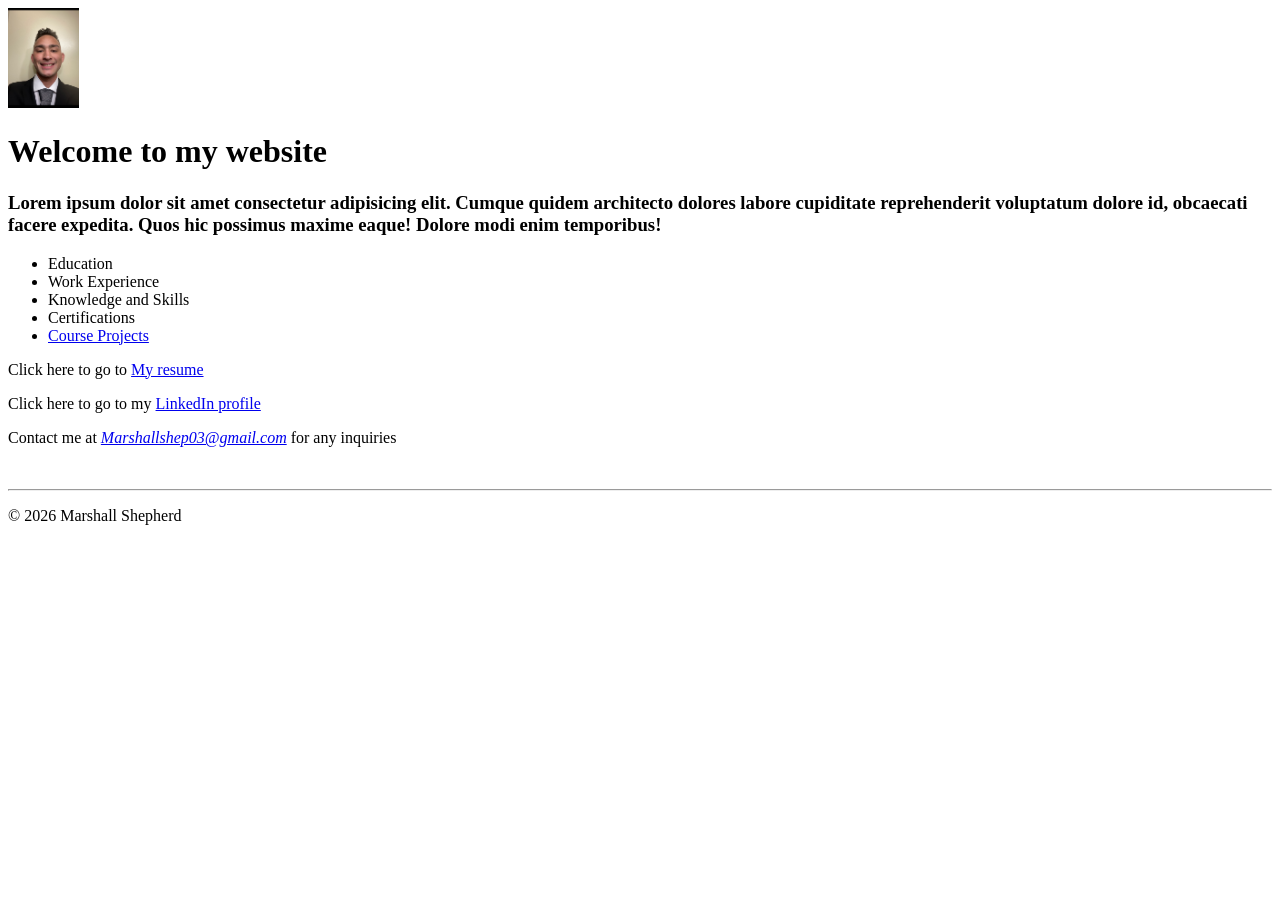
==== index.html @ 623ddf0f "my resume" ====
<!DOCTYPE html>
<html lang="en">
<head>
    <meta charset="UTF-8">
    <meta name="viewport" content="width=device-width, initial-scale=1.0">
    <meta name="description" content="marshall shepherd personal web site">
    <meta name="keywords" content="marshall shepherd, shsu, mis, coba, student">
    <title>marshall shepherd personal web site</title>
    <title>Document</title>
</head>
<body>
    <header>
<img src="images/me.jpeg" height="100">
    </header>
<main>
    <h1> Welcome to my website</h1>
    <h2><Marshallshepherd class="github io"></Marshallshepherd></h2>
    <h3>Lorem ipsum dolor sit amet consectetur adipisicing elit. Cumque quidem architecto dolores labore cupiditate reprehenderit voluptatum dolore id, obcaecati facere expedita. Quos hic possimus maxime eaque! Dolore modi enim temporibus!</h3>
    <nav>
        <ul>
            <li>Education</li>
            <li>Work Experience</li>
            <li>Knowledge and Skills</li>
            <li>Certifications</li>
            <li><a href="#">Course Projects</a></li>
        </ul>
    </nav>
    <p>Click here to go to <a href="files/Official 2026 Resume NEW.docx">My resume</a></p> 
    <p>Click here to go to my <a href="https://www.linkedin.com/in/marshall-shepherd-704872252/" target="_blank">LinkedIn profile</a></p>
    <p>Contact me at <em><a href="mailto:Marshallshep03@gmail.com">Marshallshep03@gmail.com</a></em> for any inquiries</p>
</main>
<br>
<hr>
<footer>
    <p>&copy; 2026 Marshall Shepherd </p>
</footer>
</body>
</html>
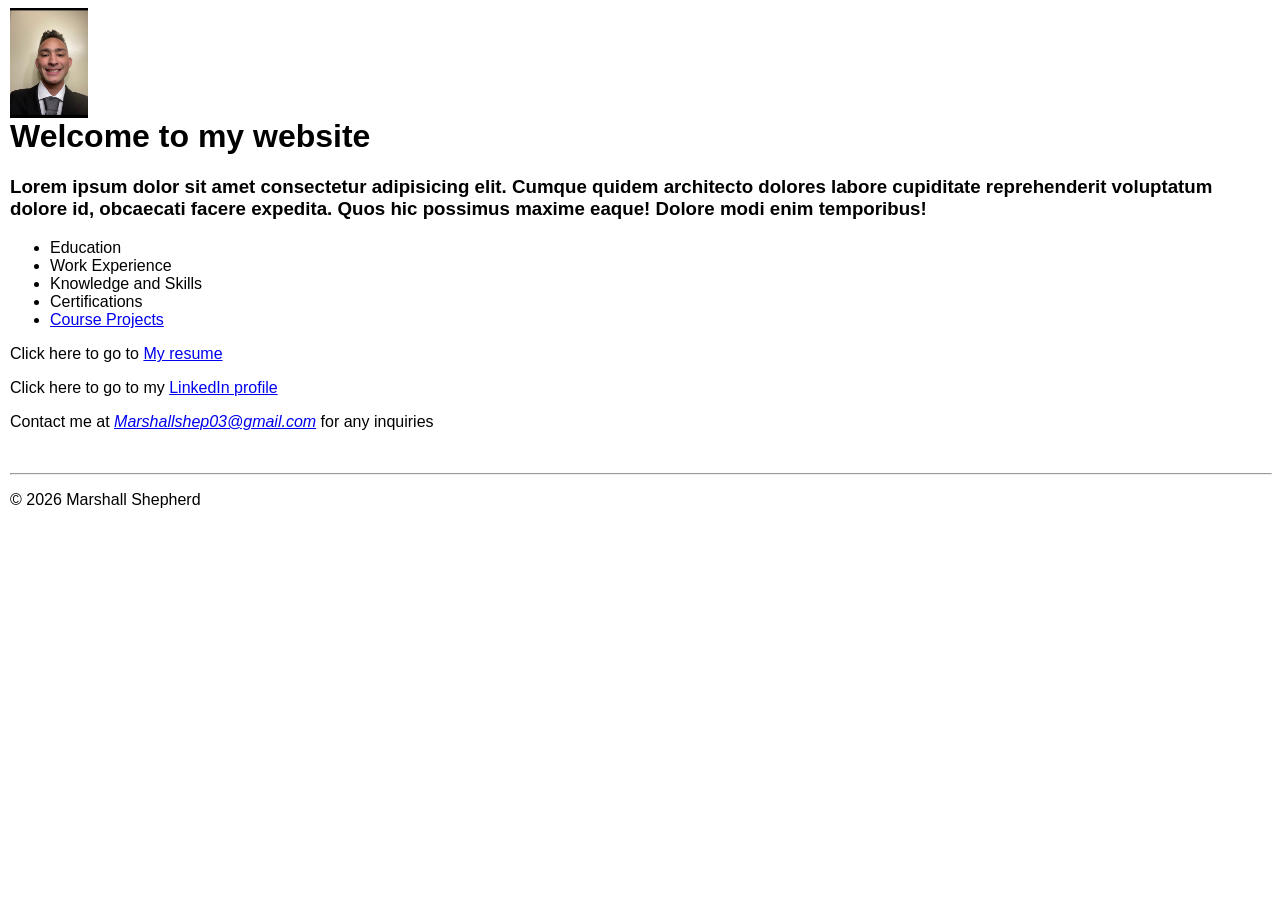
==== commit 2e4bfb02: "size" ====
--- a/index.html
+++ b/index.html
@@ -7,17 +7,18 @@
     <meta name="keywords" content="marshall shepherd, shsu, mis, coba, student">
     <title>marshall shepherd personal web site</title>
     <title>Document</title>
+    <link rel="stylesheet" href="styles/main.css">
 </head>
 <body>
     <header>
-<img src="images/me.jpeg" height="100">
+<img src="images/me.jpeg" height="110">
     </header>
 <main>
     <h1> Welcome to my website</h1>
     <h2><Marshallshepherd class="github io"></Marshallshepherd></h2>
     <h3>Lorem ipsum dolor sit amet consectetur adipisicing elit. Cumque quidem architecto dolores labore cupiditate reprehenderit voluptatum dolore id, obcaecati facere expedita. Quos hic possimus maxime eaque! Dolore modi enim temporibus!</h3>
     <nav>
-        <ul>
+        <ul id="list">
             <li>Education</li>
             <li>Work Experience</li>
             <li>Knowledge and Skills</li>
@@ -32,7 +33,7 @@
 <br>
 <hr>
 <footer>
-    <p>&copy; 2026 Marshall Shepherd </p>
+    <p class="copyright">&copy; 2026 Marshall Shepherd </p>
 </footer>
 </body>
 </html>
--- a/styles/main.css
+++ b/styles/main.css
@@ -0,0 +1,28 @@
+body {
+font-family: Arial, Helvetica, sans-serif;
+font-size: 100%;
+margin-left: 10px;
+}
+a:focus, a:hover {
+font-style: italic;
+color: orangered;
+}
+header h1 {
+font-size: 175%;
+color: maroon;
+text-indent: 30px;
+}
+header h2 {
+font-size: 130%;
+color: #800000;
+text-indent: 30px;
+}
+header img {
+float: left;
+}
+.shadow {
+text-shadow: 2px 2px 2px rgb(128, 0, 0);
+}
+main {
+clear: left;
+}
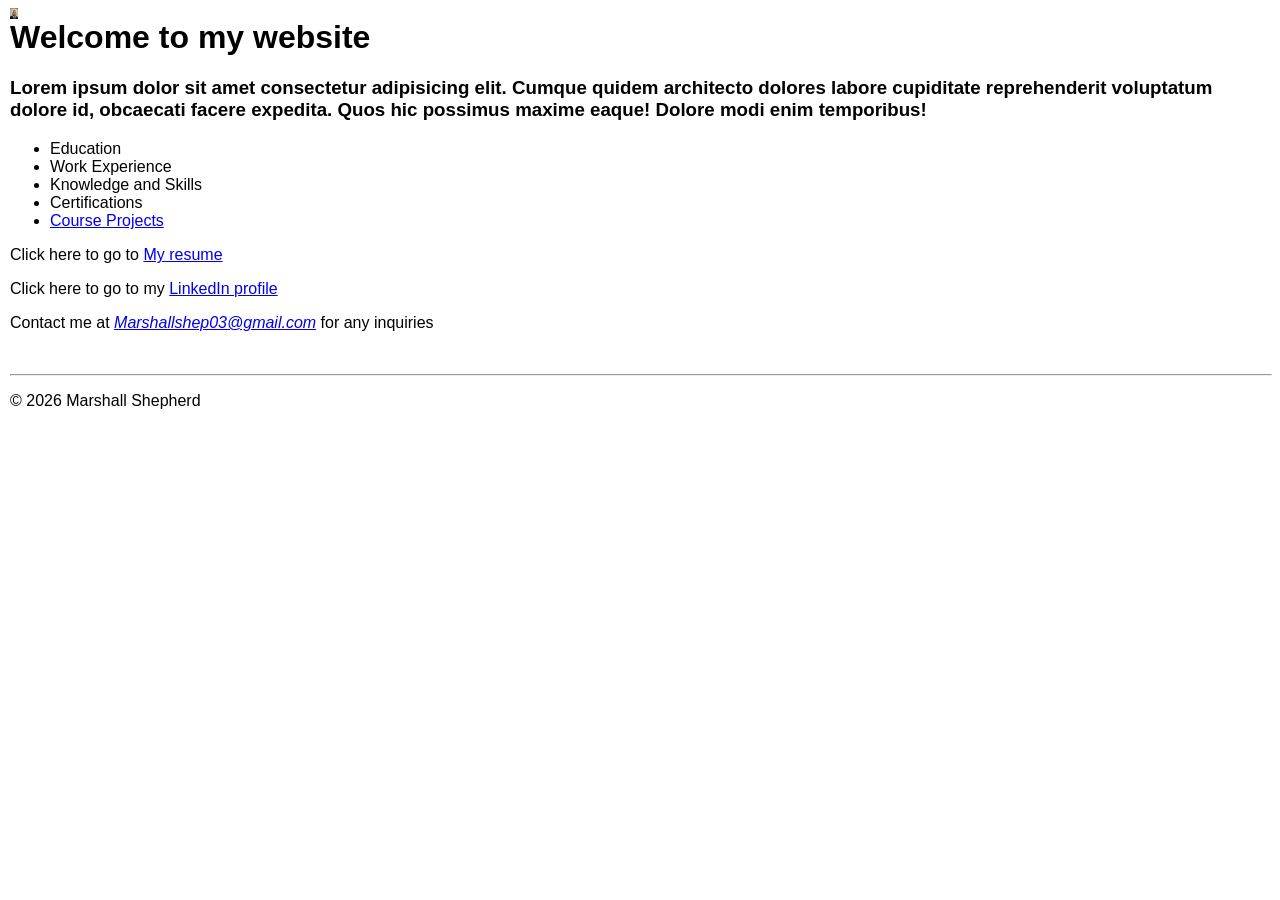
==== commit c20cd9a4: "size" ====
--- a/index.html
+++ b/index.html
@@ -11,7 +11,7 @@
 </head>
 <body>
     <header>
-<img src="images/me.jpeg" height="110">
+<img src="images/me.jpeg" height="11">
     </header>
 <main>
     <h1> Welcome to my website</h1>
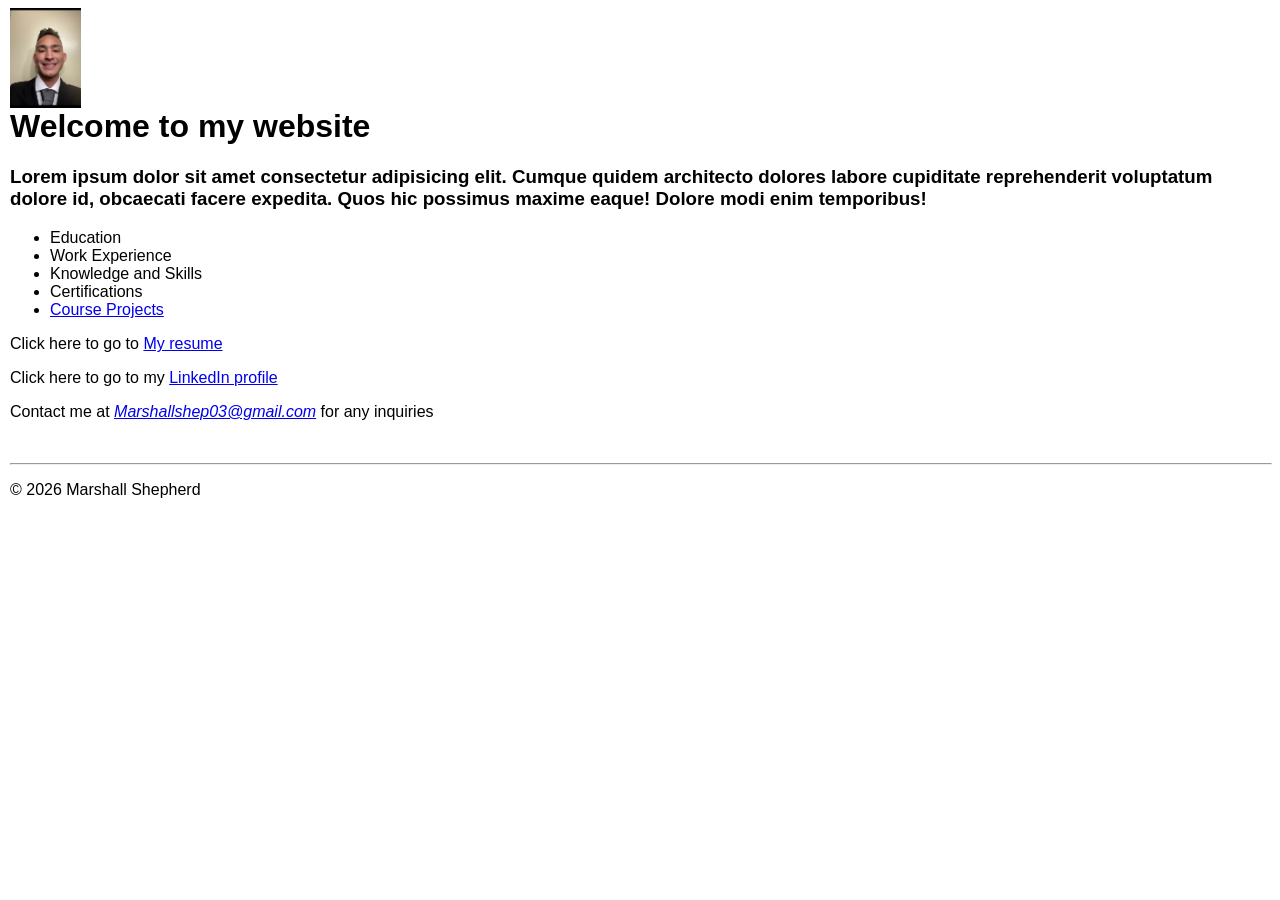
==== commit 02fa9170: "102" ====
--- a/index.html
+++ b/index.html
@@ -11,7 +11,7 @@
 </head>
 <body>
     <header>
-<img src="images/me.jpeg" height="11">
+<img src="images/me.jpeg" height="100">
     </header>
 <main>
     <h1> Welcome to my website</h1>
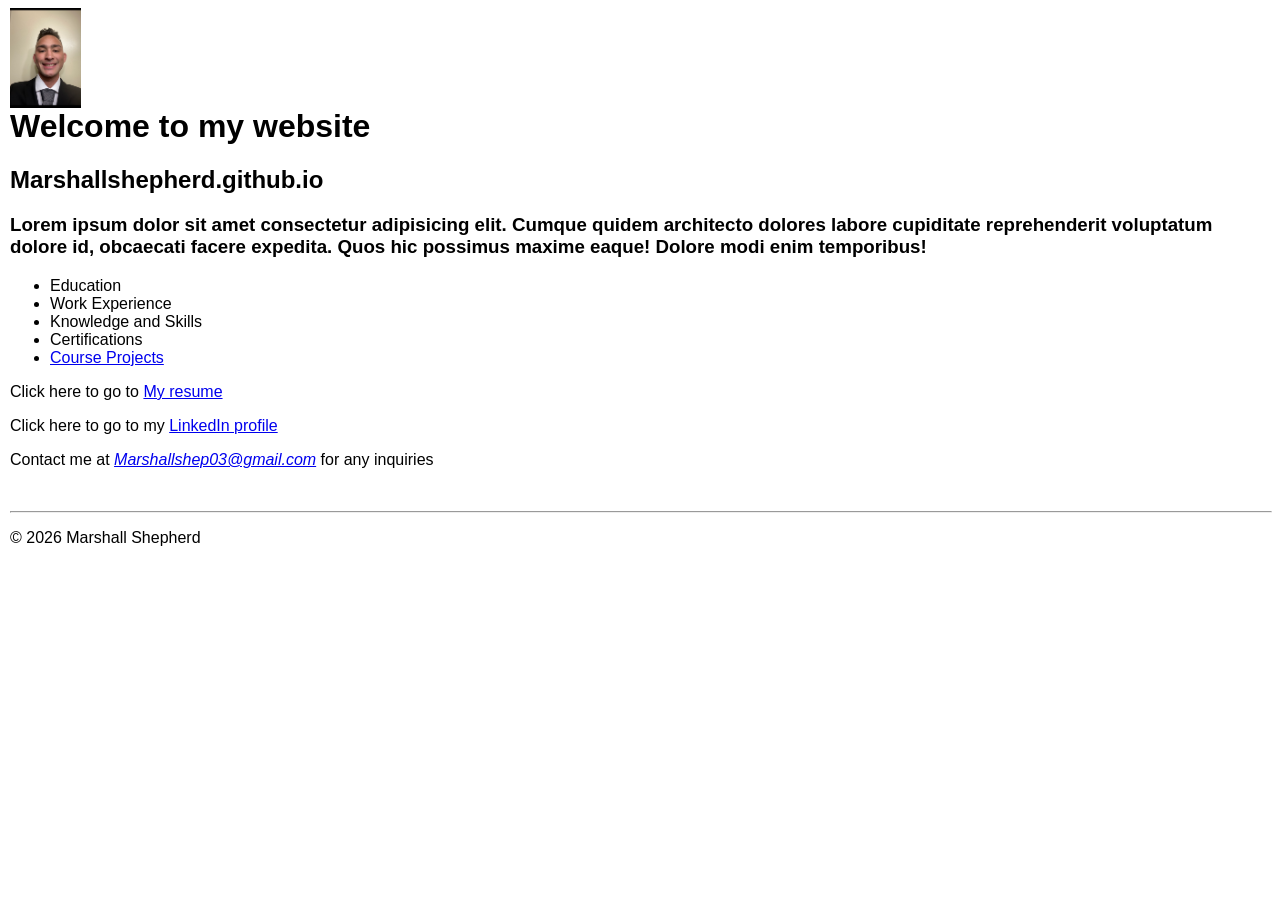
==== commit b77e6c24: "fixed h2" ====
--- a/index.html
+++ b/index.html
@@ -14,8 +14,8 @@
 <img src="images/me.jpeg" height="100">
     </header>
 <main>
-    <h1> Welcome to my website</h1>
-    <h2><Marshallshepherd class="github io"></Marshallshepherd></h2>
+    <h1>Welcome to my website</h1>
+    <h2>Marshallshepherd.github.io</h2>
     <h3>Lorem ipsum dolor sit amet consectetur adipisicing elit. Cumque quidem architecto dolores labore cupiditate reprehenderit voluptatum dolore id, obcaecati facere expedita. Quos hic possimus maxime eaque! Dolore modi enim temporibus!</h3>
     <nav>
         <ul id="list">
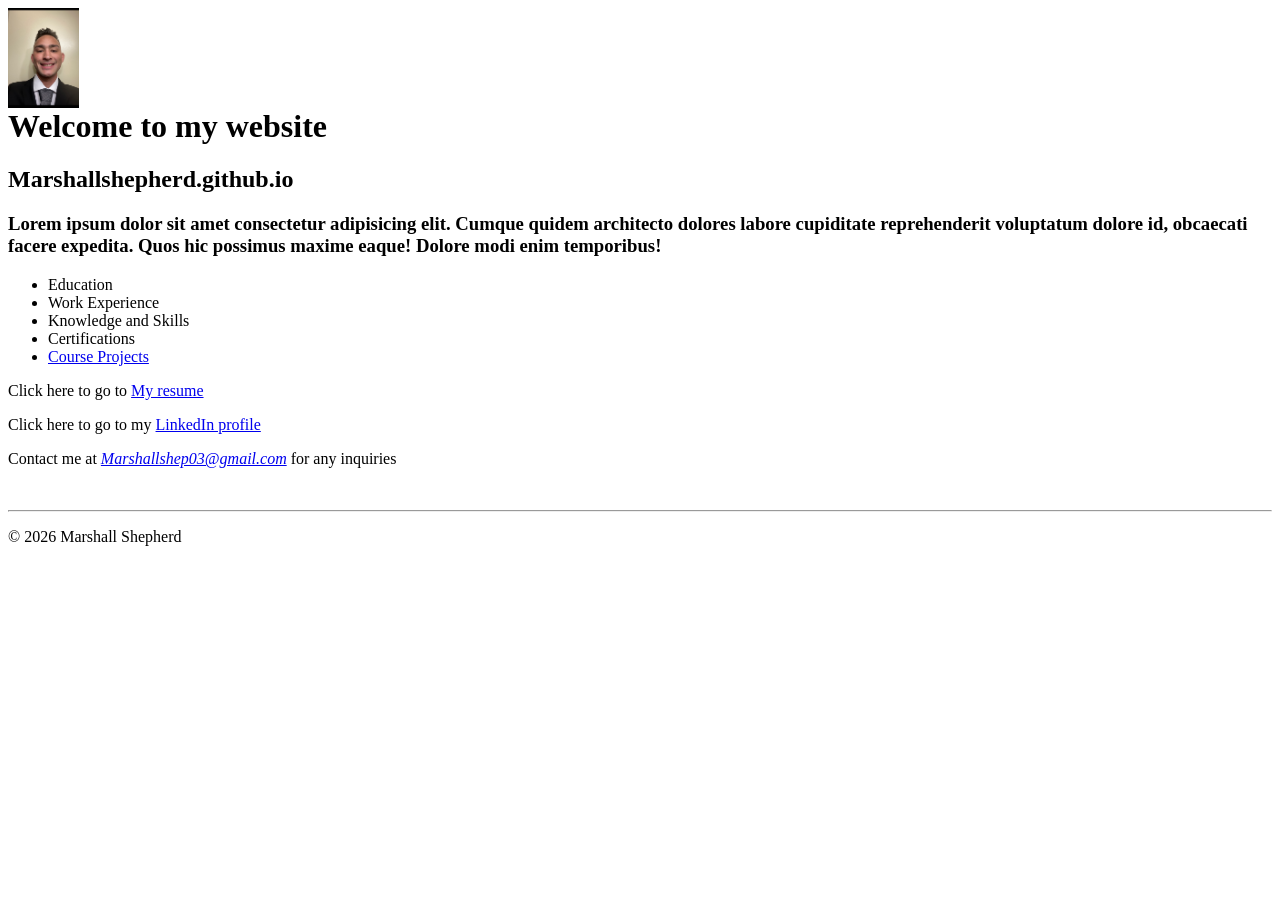
==== commit 66269989: "s" ====
--- a/index.html
+++ b/index.html
@@ -26,9 +26,12 @@
             <li><a href="#">Course Projects</a></li>
         </ul>
     </nav>
+    <div></div>
     <p>Click here to go to <a href="files/Official 2026 Resume NEW.docx">My resume</a></p> 
     <p>Click here to go to my <a href="https://www.linkedin.com/in/marshall-shepherd-704872252/" target="_blank">LinkedIn profile</a></p>
     <p>Contact me at <em><a href="mailto:Marshallshep03@gmail.com">Marshallshep03@gmail.com</a></em> for any inquiries</p>
+</div>
+</main>
 </main>
 <br>
 <hr>
--- a/styles/main.css
+++ b/styles/main.css
@@ -1,7 +1,13 @@
+background-image: linear-gradient(to bottom, white 0%, #facd8a 100%); 
 body {
+    width: 1000px;
 font-family: Arial, Helvetica, sans-serif;
 font-size: 100%;
-margin-left: 10px;
+margin: 15px auto;
+padding: 15px 1.5em; 
+border: 1px solid black;
+border-radius: 25px;
+box-shadow: 5px 5px 0 0;
 }
 a:focus, a:hover {
 font-style: italic;
